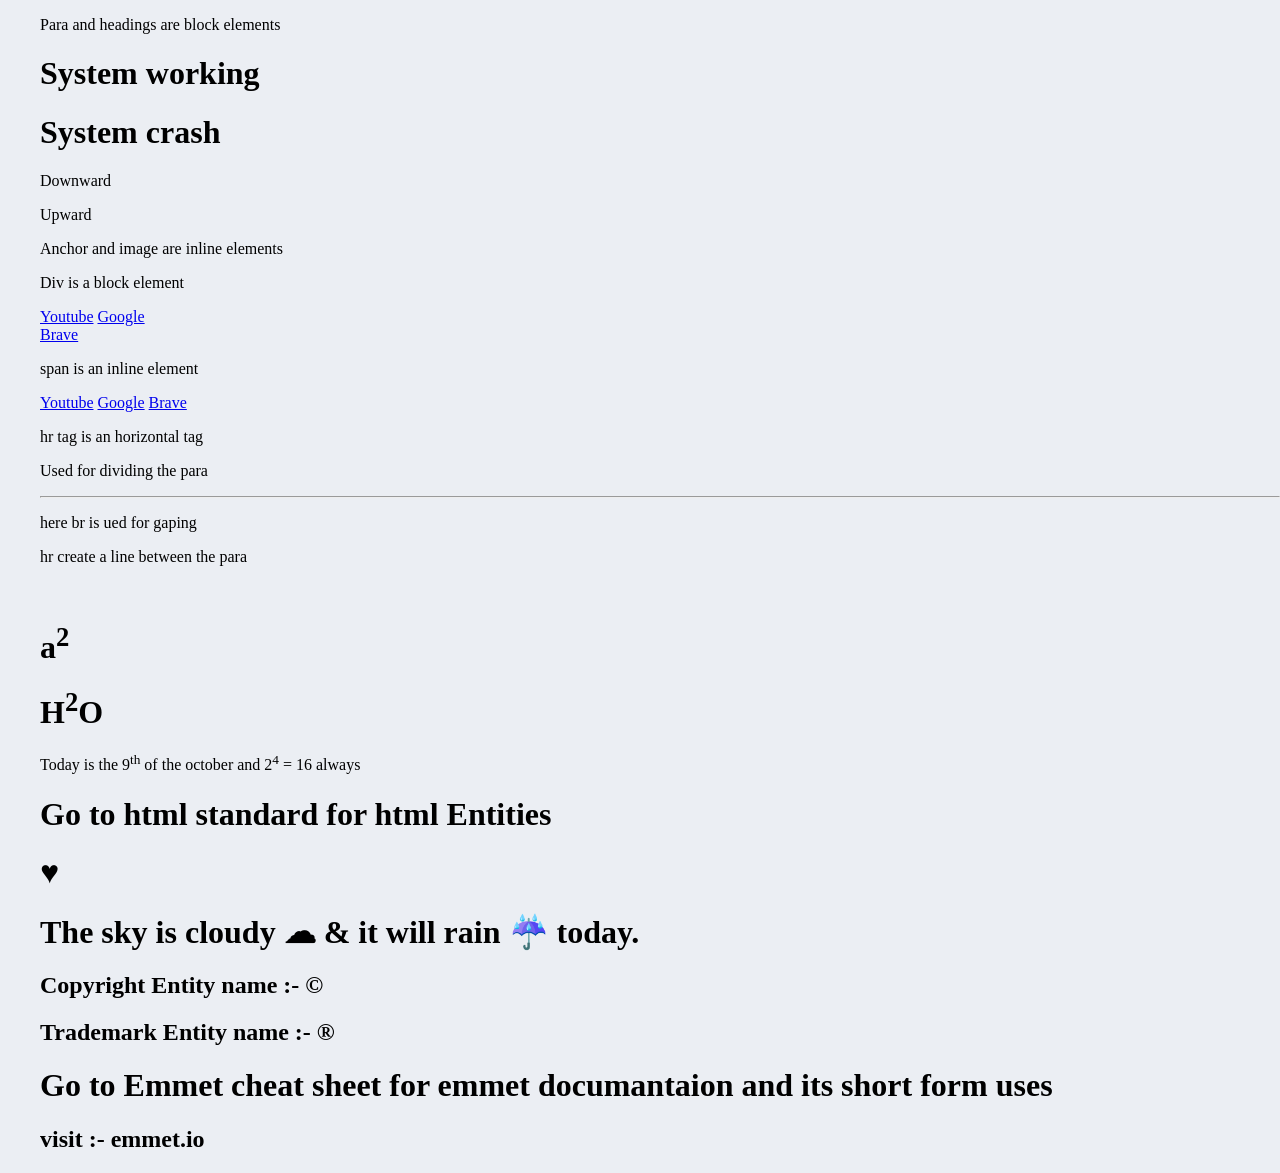
==== Classroom.html @ f44ba534 "Add commit" ====
<!DOCTYPE html>
<html lang="en">
<head>
    <meta charset="UTF-8">
    <meta name="viewport" content="width=device-width, initial-scale=1.0">
    <title>Inline/block</title>
</head>
<body><ul>
    <p>Para and headings are block elements </p>
    <h1>System working</h1>
    <h1>System crash</h1>
    <p>Downward</p>
    <p>Upward</p>
    <p>Anchor and image are inline elements</p>
    <div>
        <p>Div is a block element</p>
        <a href="www.youtube.com">Youtube</a>
        <a href="www.Google.com">Google</a>
    </div>
    <a href="www.brave.com">Brave</a><br>
    <span>
        <p>span is an inline element</p>
        <a href="www.youtube.com">Youtube</a>
        <a href="www.Google.com">Google</a>
        <a href="www.brave.com">Brave</a>
    </span>
    <div>
      <p>hr tag is an horizontal tag </p>
      <p>Used for dividing the para</p>
      <hr>
      <p>here br is ued for gaping </p>
      <p>hr create a line between the para</p>
      <br>
      <h1>a<sup>2</sup></h1>
      <h1>H<sup>2</sup>O</h1>
      <p>Today is the 9<sup>th</sup> of the october and 2<sup>4</sup> = 16 always</p>
    </div>
    <div>
      <h1>Go to html standard for html  Entities</h1>
      <h1>&heartsuit;</h2>
      <h1>The sky is cloudy &#9729; &amp; it will rain &#9748; today.</h1>
      <h2>Copyright Entity name :- &copy;</h2> 
      <h2>Trademark Entity name :- &reg;</h2>  
    </div>
    <div>
    <h1>Go to Emmet cheat sheet for emmet documantaion and its short form uses</h1>
    <h2>visit :- emmet.io</h2>
    </div>  
    <style>
        
      body {
        background: #ebeef3;
        margin: 0;
      }

      #backgroundImage {
        border: none;
        height: 100%;
        pointer-events: none;
        position: fixed;
        top: 0;
        visibility: hidden;
        width: 100%;
      }

      [show-background-image] #backgroundImage {
        visibility: visible;
      }
    
    </style>
    </ul>
</body>
</html>
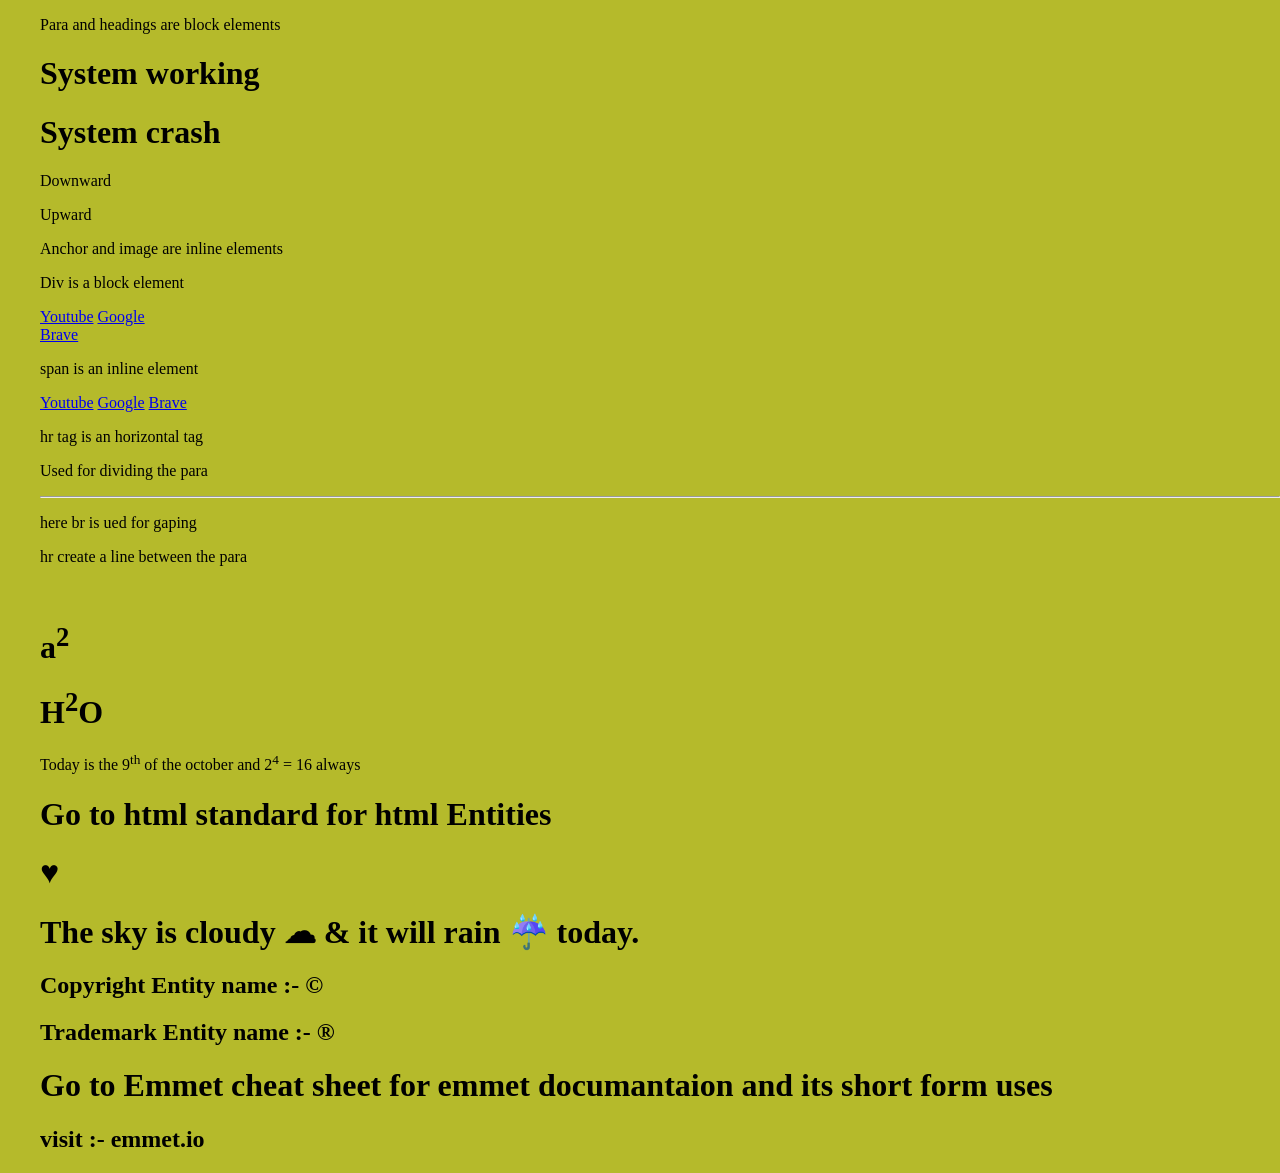
==== commit 96c5f604: "add" ====
--- a/Classroom.html
+++ b/Classroom.html
@@ -49,7 +49,7 @@
     <style>
         
       body {
-        background: #ebeef3;
+        background: #b5ba2b;
         margin: 0;
       }
 
